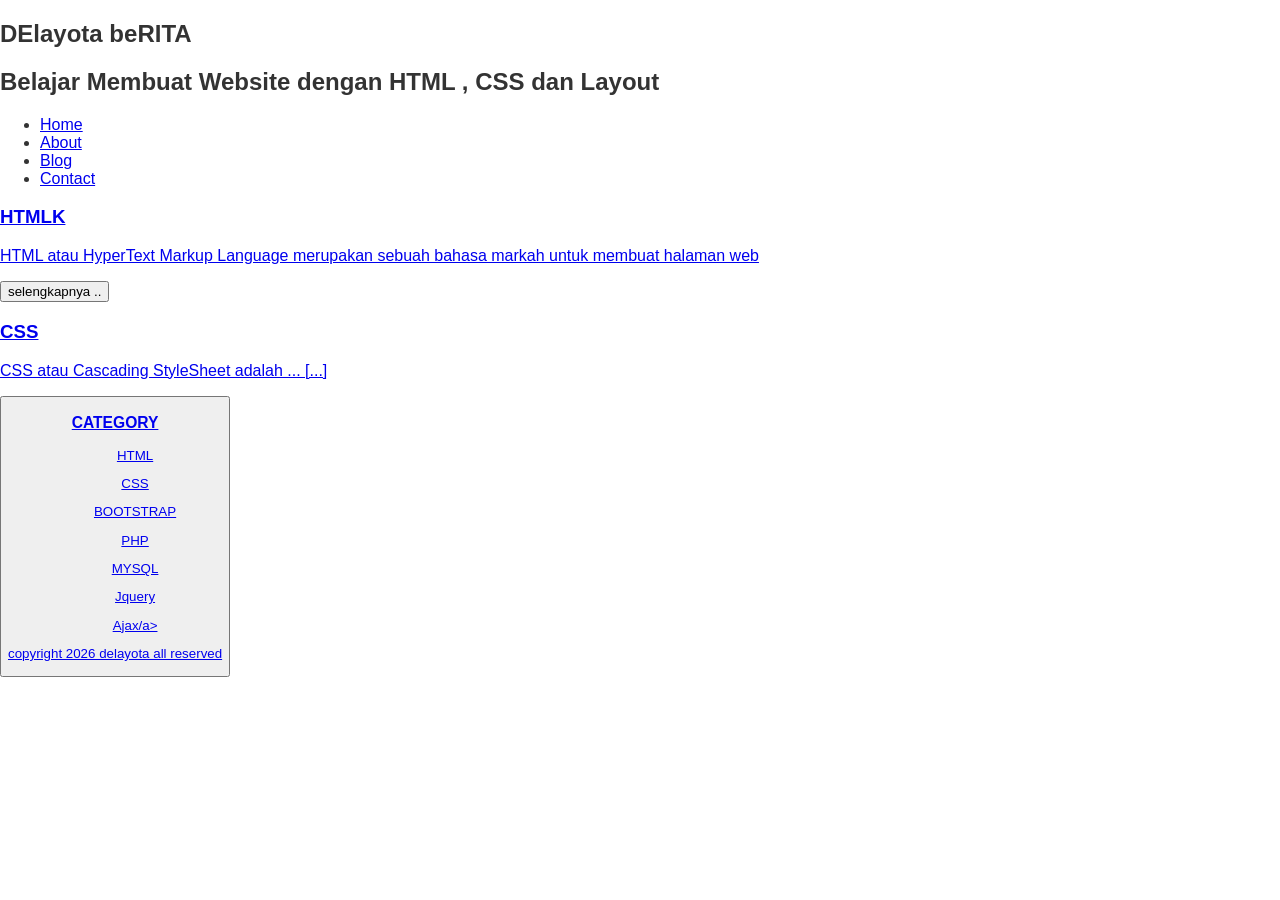
==== index.html @ 1a62f228 "Add files via upload" ====
<!Doctype HTML>
<html>
  <head> 
    <title> DERITA </title> 
    <link rel="stylesheet" href="style.css">
  </head>
  <body>
    <H2>DElayota beRITA </h2>
  </body>
</html>
<body> 
        <h2>Belajar Membuat Website dengan HTML , CSS dan Layout</h2>
                <ul> 
                        <li><a href="#">Home</qa></li> 
                        <li><a href="#">About</qa></li> 
                        <li><a href="#">Blog</qa></li> 
                        <li><a href="#">Contact</qa></li> 
                </ul>
                        <h3>HTMLK</h3>
                        <p>HTML atau HyperText Markup Language merupakan sebuah bahasa markah untuk membuat halaman web </p>
                        <button >selengkapnya ..</button> 
                         
                        <h3>CSS</h3> 
                        <p>CSS atau Cascading StyleSheet adalah ... [...]</p>
                        <button selengkapnya ..</button>
                </ul>

                <h3>CATEGORY</h3>
                <ul>
                        <p><a href="#" >HTML</a></p>
                        <p><a href="#" >CSS</a></p>
                        <p><a href="#" >BOOTSTRAP</a></p>
                        <p><a href="#" >PHP</a></p>
                        <p><a href="#" >MYSQL</a></p>
                        <p><a href="#" >Jquery</a></p>
                        <p><a href="#" >Ajax/a></p>
                </ul>
                        <p>copyright 2026 delayota all reserved</p>
---- style.css ----
body{
    bacground:#f3f3f3;
    color:#333;
    width:100%;
    font-family:sans-serif;
    margin:0 auto;
}

.header{
    width:90%
    margin:auto;
    heigh:120px;
    line: height 120px;
    bacground:#417aa8;
    color:#fff;
}
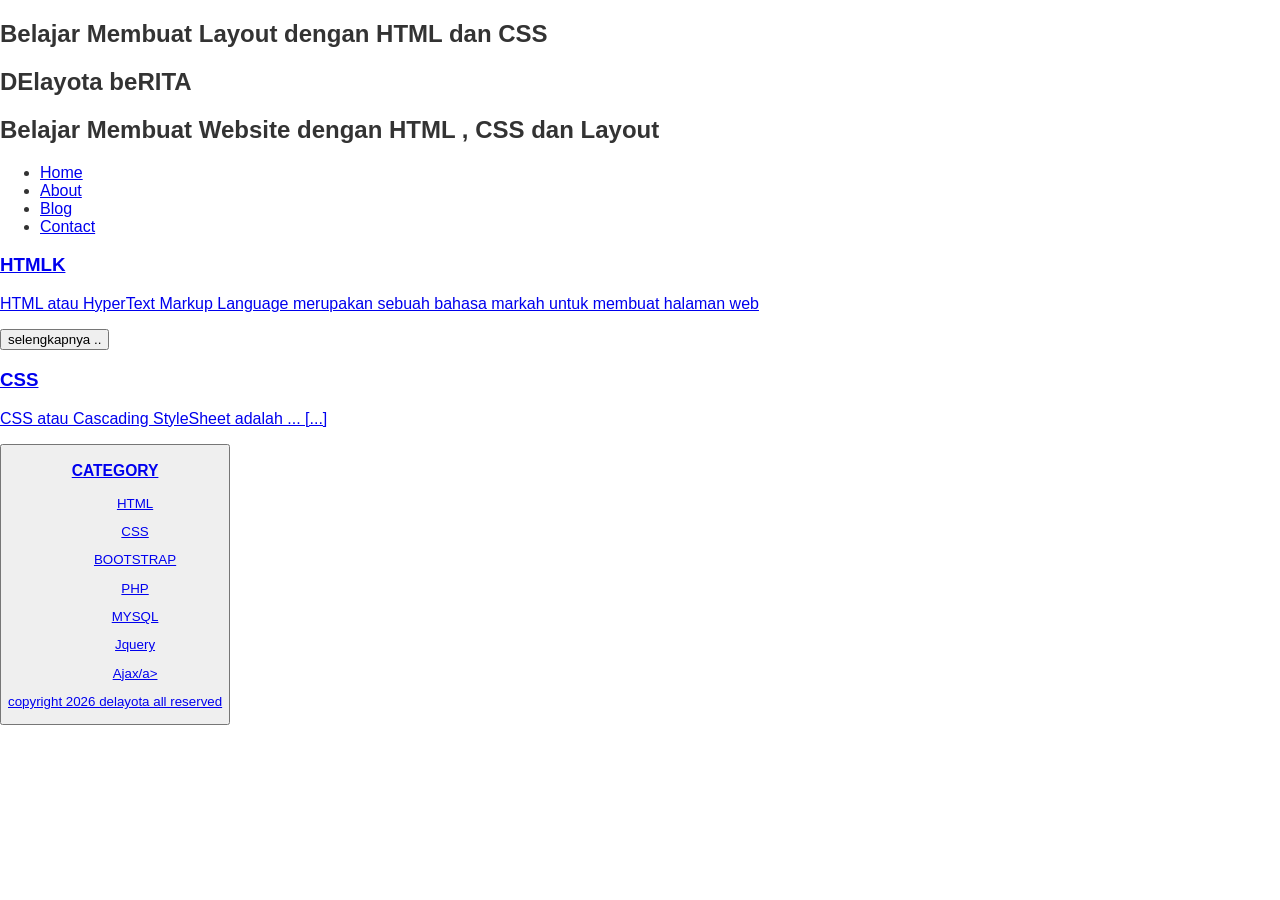
==== commit c5499369: "Update index.html" ====
--- a/index.html
+++ b/index.html
@@ -5,6 +5,9 @@
     <link rel="stylesheet" href="style.css">
   </head>
   <body>
+    <div class="header">
+       <h2>Belajar Membuat Layout dengan HTML dan CSS</h2>
+    </div>
     <H2>DElayota beRITA </h2>
   </body>
 </html>
--- a/style.css
+++ b/style.css
@@ -10,7 +10,57 @@
     width:90%
     margin:auto;
     heigh:120px;
-    line: height 120px;
-    bacground:#417aa8;
+    line: height 120px
+    bacground:#417aa8
     color:#fff;
-}+}
+
+.content{
+    width:90%;
+    margin:auto;
+    heigt:420px;
+    padding:0,1px;
+    bacground:#fff;
+    color:#333;
+}
+
+.border{
+    border:2px solid #4887p9;
+    margin-top:1pc;
+    padding-bottom:1pc;
+    padding-left:2pc;
+    padding-right:2pc;
+}
+
+.kiri{
+    width:70%;
+    float:left;
+    margin:auto;
+    bacground:#fff;
+    height:420px;
+}
+
+.kanan{
+    width:30%;
+    float:left;
+    margin:auto;
+    bacground:#fff;
+    height:420px;
+}
+
+.undecor{
+    text-decoration:none;
+}
+
+.footer{
+    width:90%;
+    margin:auto;
+    height:40px;
+    line-height:40px;
+    background: #417aa8;
+    color:#fff;
+    margin-bottom: 1pc;
+}
+
+
+    
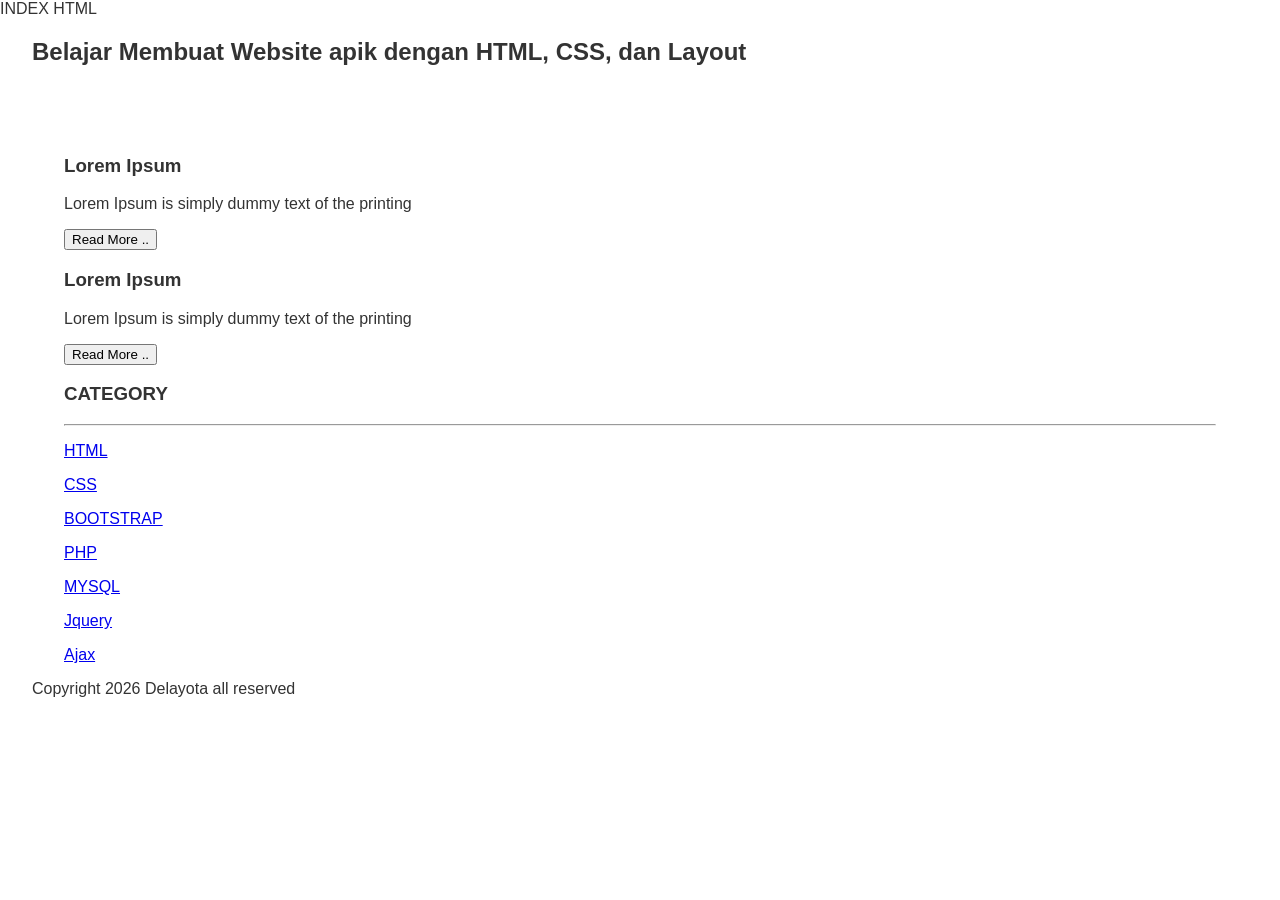
==== commit 8a9fccf7: "Update index.html" ====
--- a/index.html
+++ b/index.html
@@ -1,41 +1,74 @@
-<!Doctype HTML>
-<html>
-  <head> 
-    <title> DERITA </title> 
+INDEX HTML
+
+<!DOCTYPE html>
+<html lang="en">
+<head>
+    <meta charset="UTF-8">
+    <title>Delayota</title>
     <link rel="stylesheet" href="style.css">
-  </head>
-  <body>
+</head>
+<body>
+    <!-- Header -->
     <div class="header">
-       <h2>Belajar Membuat Layout dengan HTML dan CSS</h2>
+        <div class="jarak">
+            <h2>Belajar Membuat Website apik dengan HTML, CSS, dan Layout</h2>
+        </div>
     </div>
-    <H2>DElayota beRITA </h2>
-  </body>
+
+    <!-- Menu -->
+    <div class="menu">
+        <ul>
+            <li><a href="index.html">Home</a></li>
+            <li><a href="about.html">About</a></li>
+            <li><a href="#">Blog</a></li>
+            <li><a href="#">Contact</a></li>
+        </ul>
+    </div>
+
+    <!-- Content -->
+    <div class="content">
+        <div class="jarak">
+            <!-- kiri -->
+            <div class="kiri">
+                <!-- blog -->
+                <div class="border">
+                    <div class="jarak">
+                        <h3>Lorem Ipsum</h3>
+                        <p>Lorem Ipsum is simply dummy text of the printing</p>
+                        <button class="btn">Read More ..</button>
+                    </div>
+                </div>
+                <!-- end blog -->
+                <div class="border">
+                    <div class="jarak">
+                        <h3>Lorem Ipsum</h3>
+                        <p>Lorem Ipsum is simply dummy text of the printing</p>
+                        <button class="btn">Read More ..</button>
+                    </div>
+                </div>
+            </div>
+            <!-- kanan -->
+            <div class="kanan">
+                <div class="jarak">
+                    <h3>CATEGORY</h3>
+                    <hr/>
+                    <p><a href="#" class="undecor">HTML</a></p>
+                    <p><a href="#" class="undecor">CSS</a></p>
+                    <p><a href="#" class="undecor">BOOTSTRAP</a></p>
+                    <p><a href="#" class="undecor">PHP</a></p>
+                    <p><a href="#" class="undecor">MYSQL</a></p>
+                    <p><a href="#" class="undecor">Jquery</a></p>
+                    <p><a href="#" class="undecor">Ajax</a></p>
+                </div>
+            </div>
+        </div>
+    </div>
+
+    <!-- Footer -->
+    <div class="footer">
+        <div class="jarak">
+            <p>Copyright 2026 Delayota all reserved</p>
+        </div>
+    </div>
+</body>
 </html>
-<body> 
-        <h2>Belajar Membuat Website dengan HTML , CSS dan Layout</h2>
-                <ul> 
-                        <li><a href="#">Home</qa></li> 
-                        <li><a href="#">About</qa></li> 
-                        <li><a href="#">Blog</qa></li> 
-                        <li><a href="#">Contact</qa></li> 
-                </ul>
-                        <h3>HTMLK</h3>
-                        <p>HTML atau HyperText Markup Language merupakan sebuah bahasa markah untuk membuat halaman web </p>
-                        <button >selengkapnya ..</button> 
-                         
-                        <h3>CSS</h3> 
-                        <p>CSS atau Cascading StyleSheet adalah ... [...]</p>
-                        <button selengkapnya ..</button>
-                </ul>
-
-                <h3>CATEGORY</h3>
-                <ul>
-                        <p><a href="#" >HTML</a></p>
-                        <p><a href="#" >CSS</a></p>
-                        <p><a href="#" >BOOTSTRAP</a></p>
-                        <p><a href="#" >PHP</a></p>
-                        <p><a href="#" >MYSQL</a></p>
-                        <p><a href="#" >Jquery</a></p>
-                        <p><a href="#" >Ajax/a></p>
-                </ul>
-                        <p>copyright 2026 delayota all reserved</p>
--- a/style.css
+++ b/style.css
@@ -15,6 +15,38 @@
     color:#fff;
 }
 
+.menu{
+    bacground-color:#417aa8;
+    height:50px;
+    line-height:50px;
+    position:relative;
+    width:0 auto;
+    margin:0 auto;
+    padding:0 auto;
+}
+
+.menu ul {
+    list-style:none;
+}
+
+.menu ul li a {
+    float:left;
+    width:70px;
+    display:block;
+    text-align:center;
+    color:#fff;
+    text-decoration:none;
+}
+
+.menu ul li a:hover {
+    bacground-color:#4b88bb;
+    display:block;
+}
+
+.jarak{
+    padding:0 2pc;
+]
+    
 .content{
     width:90%;
     margin:auto;
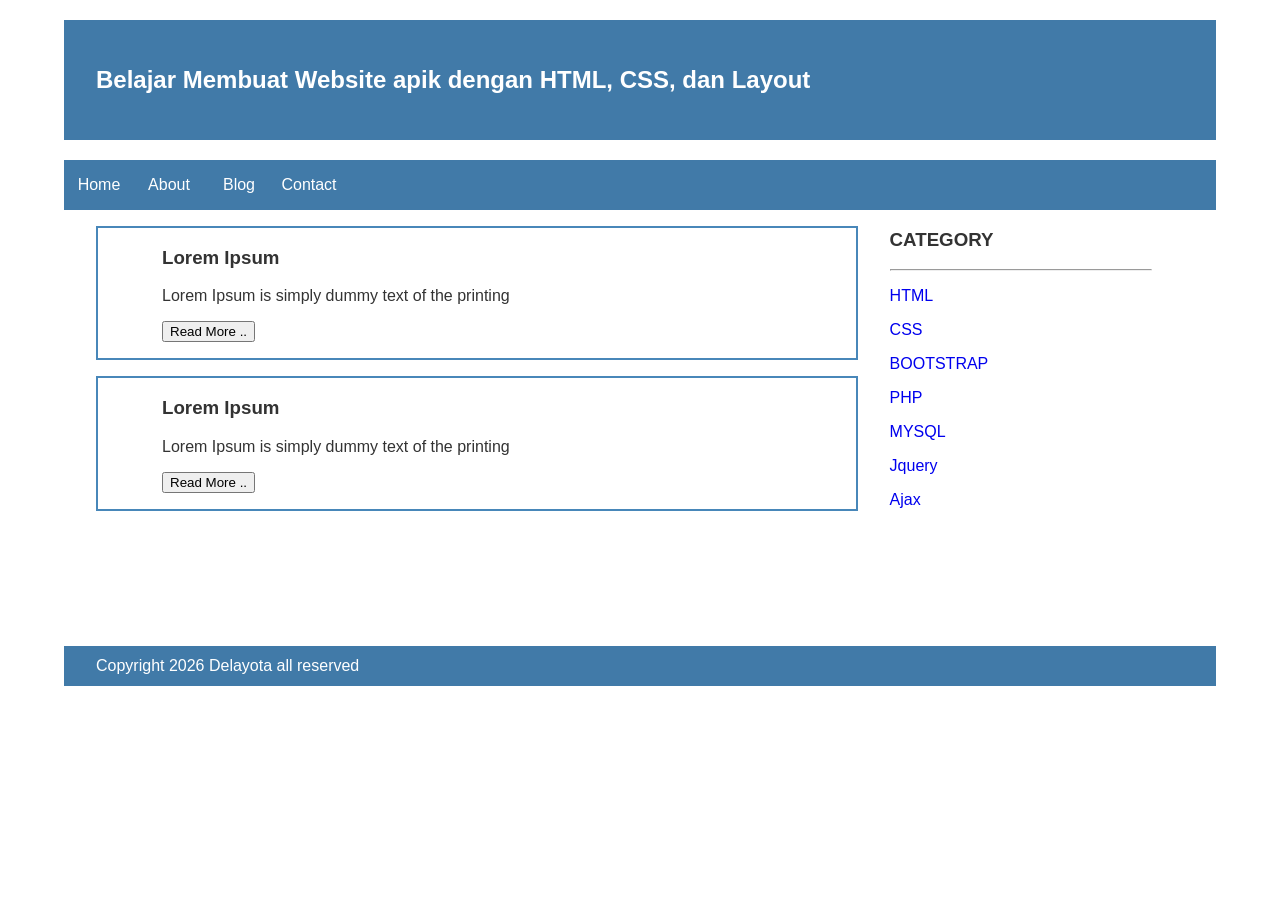
==== commit 4f42ea21: "Update index.html" ====
--- a/index.html
+++ b/index.html
@@ -1,5 +1,3 @@
-INDEX HTML
-
 <!DOCTYPE html>
 <html lang="en">
 <head>
--- a/style.css
+++ b/style.css
@@ -1,98 +1,97 @@
-body{
-    bacground:#f3f3f3;
-    color:#333;
-    width:100%;
-    font-family:sans-serif;
-    margin:0 auto;
+body {
+    background: #FFFFFF;
+    color: #333;
+    width: 100%;
+    font-family: sans-serif;
+    margin: 0 auto;
 }
 
-.header{
-    width:90%
-    margin:auto;
-    heigh:120px;
-    line: height 120px
-    bacground:#417aa8
-    color:#fff;
+.header {
+    width: 90%;
+    margin: auto;
+    height: 120px;
+    line-height: 120px;
+    background: #417aa8;
+    color: #fff;
+    margin-bottom: 20px;
 }
 
-.menu{
-    bacground-color:#417aa8;
-    height:50px;
-    line-height:50px;
-    position:relative;
-    width:0 auto;
-    margin:0 auto;
-    padding:0 auto;
+.menu {
+    background-color: #417aa8;
+    height: 50px;
+    line-height: 50px;
+    position: relative;
+    width: 90%;
+    margin: 0 auto;
+    padding: 0;
 }
 
 .menu ul {
-    list-style:none;
+    list-style: none;
+    margin: 0;
+    padding: 0;
 }
 
 .menu ul li a {
-    float:left;
-    width:70px;
-    display:block;
-    text-align:center;
-    color:#fff;
-    text-decoration:none;
+    float: left;
+    width: 70px;
+    display: block;
+    text-align: center;
+    color: #fff;
+    text-decoration: none;
 }
 
 .menu ul li a:hover {
-    bacground-color:#4b88bb;
-    display:block;
+    background-color: #4b88bb;
 }
 
-.jarak{
-    padding:0 2pc;
-]
-    
-.content{
-    width:90%;
-    margin:auto;
-    heigt:420px;
-    padding:0,1px;
-    bacground:#fff;
-    color:#333;
+.jarak {
+    padding: 0 2pc;
 }
 
-.border{
-    border:2px solid #4887p9;
-    margin-top:1pc;
-    padding-bottom:1pc;
-    padding-left:2pc;
-    padding-right:2pc;
+.content {
+    width: 90%;
+    margin: auto;
+    height: 420px;
+    padding: 0.1px;
+    background: #fff;
+    color: #333;
 }
 
-.kiri{
-    width:70%;
-    float:left;
-    margin:auto;
-    bacground:#fff;
-    height:420px;
+.border {
+    border: 2px solid #4887b9;
+    margin-top: 1pc;
+    padding-bottom: 1pc;
+    padding-left: 2pc;
+    padding-right: 2pc;
 }
 
-.kanan{
-    width:30%;
-    float:left;
-    margin:auto;
-    bacground:#fff;
-    height:420px;
+.kiri {
+    width: 70%;
+    float: left;
+    margin: auto;
+    background: #fff;
+    height: 420px;
 }
 
-.undecor{
-    text-decoration:none;
+.kanan {
+    width: 30%;
+    float: left;
+    margin: auto;
+    background: #fff;
+    height: 420px;
 }
 
-.footer{
-    width:90%;
-    margin:auto;
-    height:40px;
-    line-height:40px;
+.undecor {
+    text-decoration: none;
+}
+
+.footer {
+    width: 90%;
+    margin: auto;
+    height: 40px;
+    line-height: 40px;
     background: #417aa8;
-    color:#fff;
+    color: #fff;
     margin-bottom: 1pc;
 }
-
-
-    
